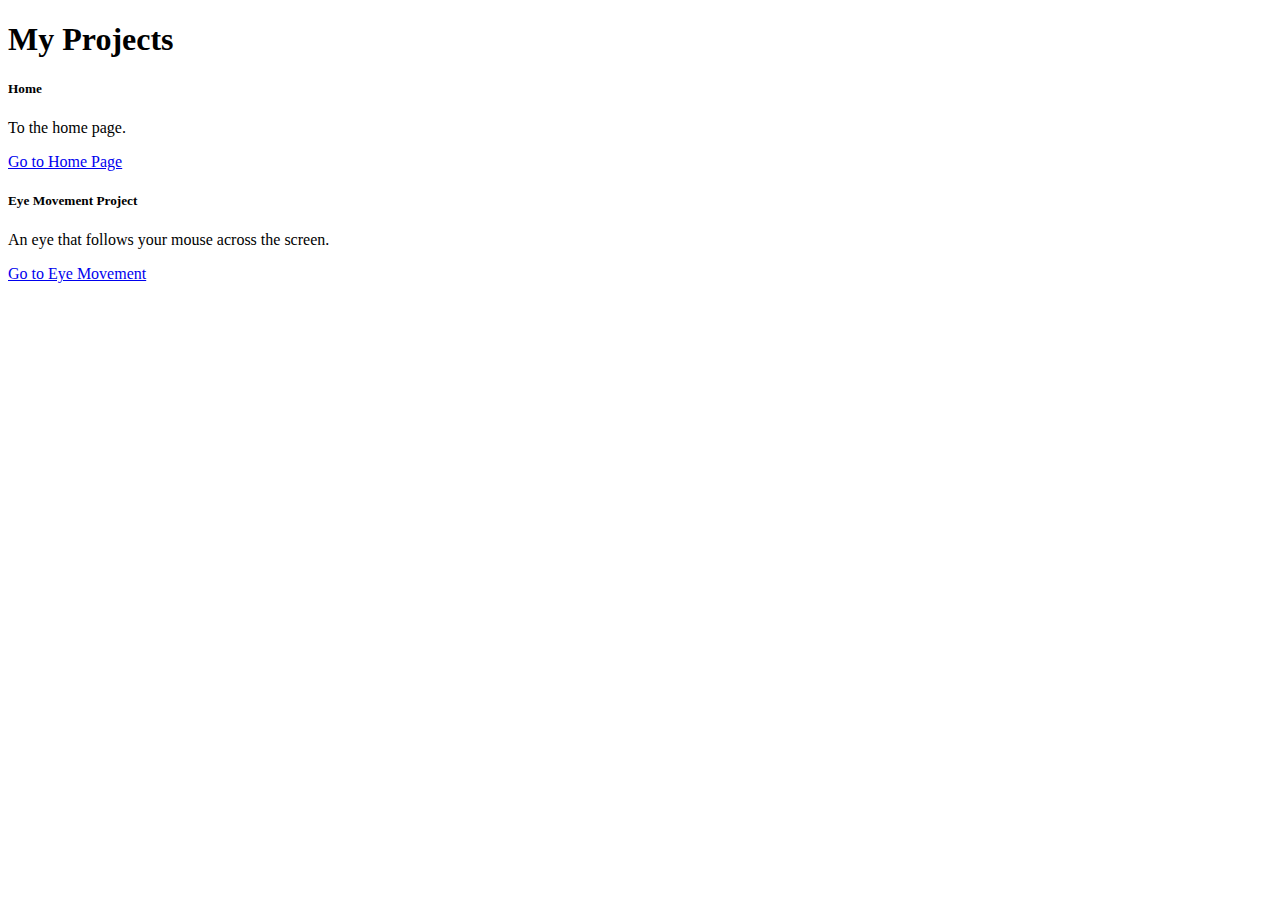
==== projects.html @ 1e402ad8 "Update projects.html" ====
<!DOCTYPE html>
<html>
    <head>
        <!-- CSS only -->
        <link href="https://cdn.jsdelivr.net/npm/bootstrap@5.1.0/dist/css/bootstrap.min.css" rel="stylesheet" integrity="sha384-KyZXEAg3QhqLMpG8r+8fhAXLRk2vvoC2f3B09zVXn8CA5QIVfZOJ3BCsw2P0p/We" crossorigin="anonymous">
    </head>
    <body>
        <h1>My Projects</h1>
        <div class="row">
            <div class="card" style="width: 18rem;">
                <div class="card-body">
                    <h5 class="card-title">Home</h5>
                    <p class="card-text">To the home page.</p>
                    <a href="projects.html" class="btn btn-primary">Go to Home Page</a>
                </div>
            </div>
            <div class="col-sm-6">
                <div class="card">
                    <div class="card-body">
                        <h5 class="card-title">Eye Movement Project</h5>
                        <p class="card-text">An eye that follows your mouse across the screen.</p>
                        <a href="http://www.jdkaim.com/EyeMovement/" class="btn btn-primary">Go to Eye Movement</a>
                    </div>
                </div>
            </div>
        </div>
    </body>
</html>
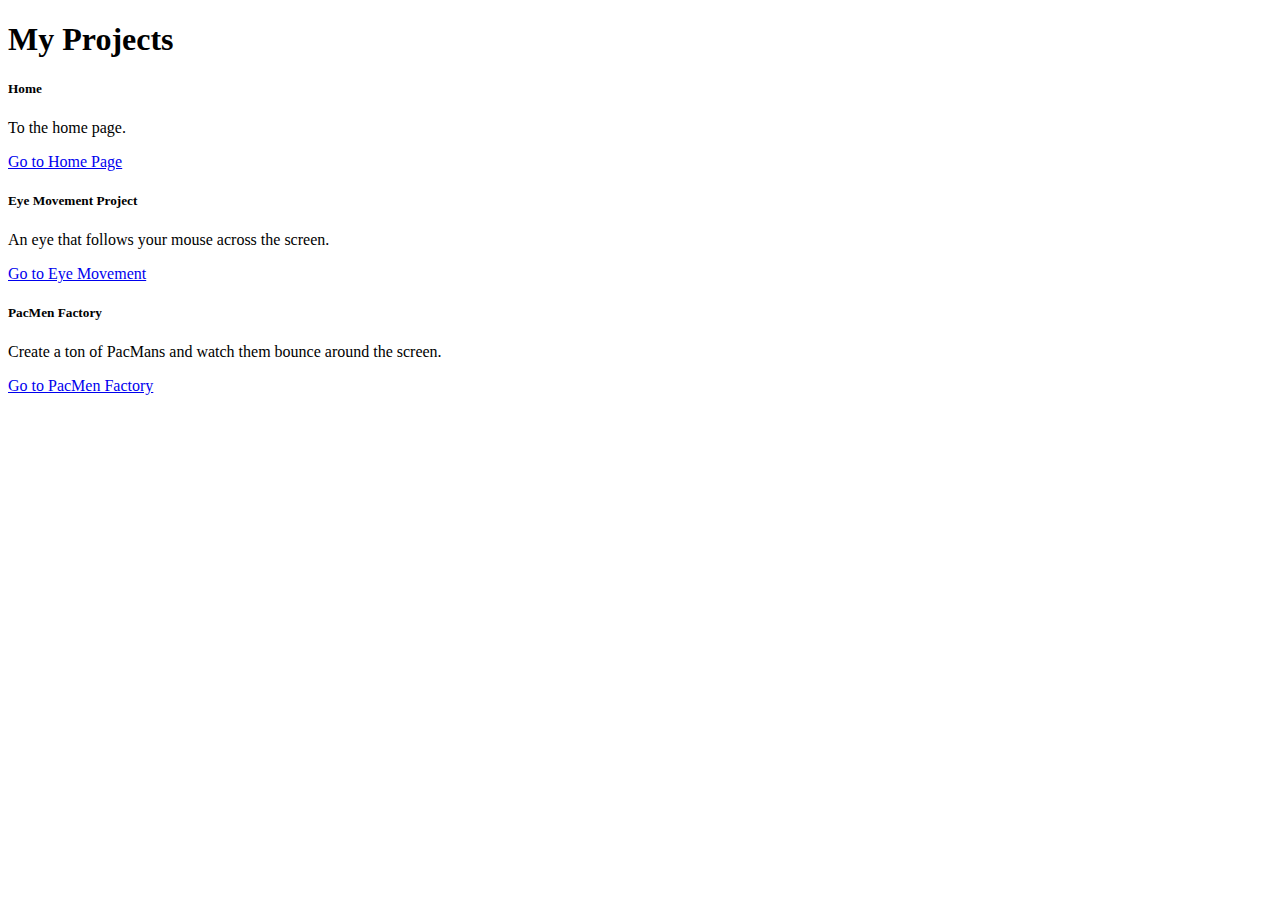
==== commit a5660c0e: "Update projects.html" ====
--- a/projects.html
+++ b/projects.html
@@ -11,7 +11,7 @@
                 <div class="card-body">
                     <h5 class="card-title">Home</h5>
                     <p class="card-text">To the home page.</p>
-                    <a href="projects.html" class="btn btn-primary">Go to Home Page</a>
+                    <a href="index.html" class="btn btn-primary">Go to Home Page</a>
                 </div>
             </div>
             <div class="col-sm-6">
@@ -23,6 +23,15 @@
                     </div>
                 </div>
             </div>
+            <div class="col-sm-6">
+                <div class="card">
+                    <div class="card-body">
+                        <h5 class="card-title">PacMen Factory</h5>
+                        <p class="card-text">Create a ton of PacMans and watch them bounce around the screen.</p>
+                        <a href="http://www.jdkaim.com/PacMen/" class="btn btn-primary">Go to PacMen Factory</a>
+                    </div>
+                </div>
+            </div>
         </div>
     </body>
 </html>
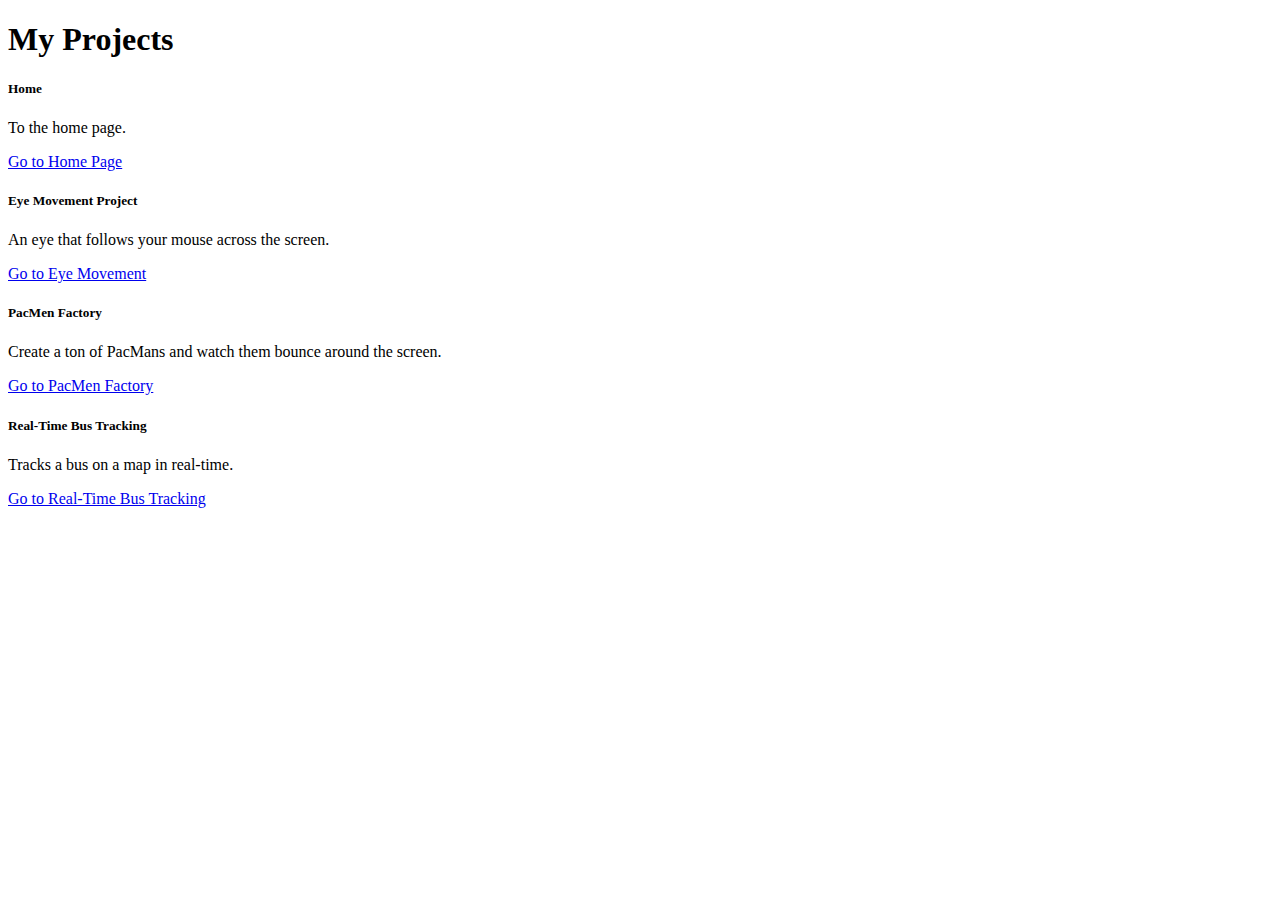
==== commit b9b75a0e: "Update projects.html" ====
--- a/projects.html
+++ b/projects.html
@@ -7,11 +7,13 @@
     <body>
         <h1>My Projects</h1>
         <div class="row">
-            <div class="card" style="width: 18rem;">
-                <div class="card-body">
-                    <h5 class="card-title">Home</h5>
-                    <p class="card-text">To the home page.</p>
-                    <a href="index.html" class="btn btn-primary">Go to Home Page</a>
+            <div class="col-sm-6">
+                <div class="card">
+                    <div class="card-body">
+                        <h5 class="card-title">Home</h5>
+                        <p class="card-text">To the home page.</p>
+                        <a href="index.html" class="btn btn-primary">Go to Home Page</a>
+                    </div>
                 </div>
             </div>
             <div class="col-sm-6">
@@ -32,6 +34,15 @@
                     </div>
                 </div>
             </div>
+            <div class="col-sm-6">
+                <div class="card">
+                    <div class="card-body">
+                        <h5 class="card-title">Real-Time Bus Tracking</h5>
+                        <p class="card-text">Tracks a bus on a map in real-time.</p>
+                        <a href="http://www.jdkaim.com/BusTracking/" class="btn btn-primary">Go to Real-Time Bus Tracking</a>
+                    </div>
+                </div>
+            </div>
         </div>
     </body>
 </html>
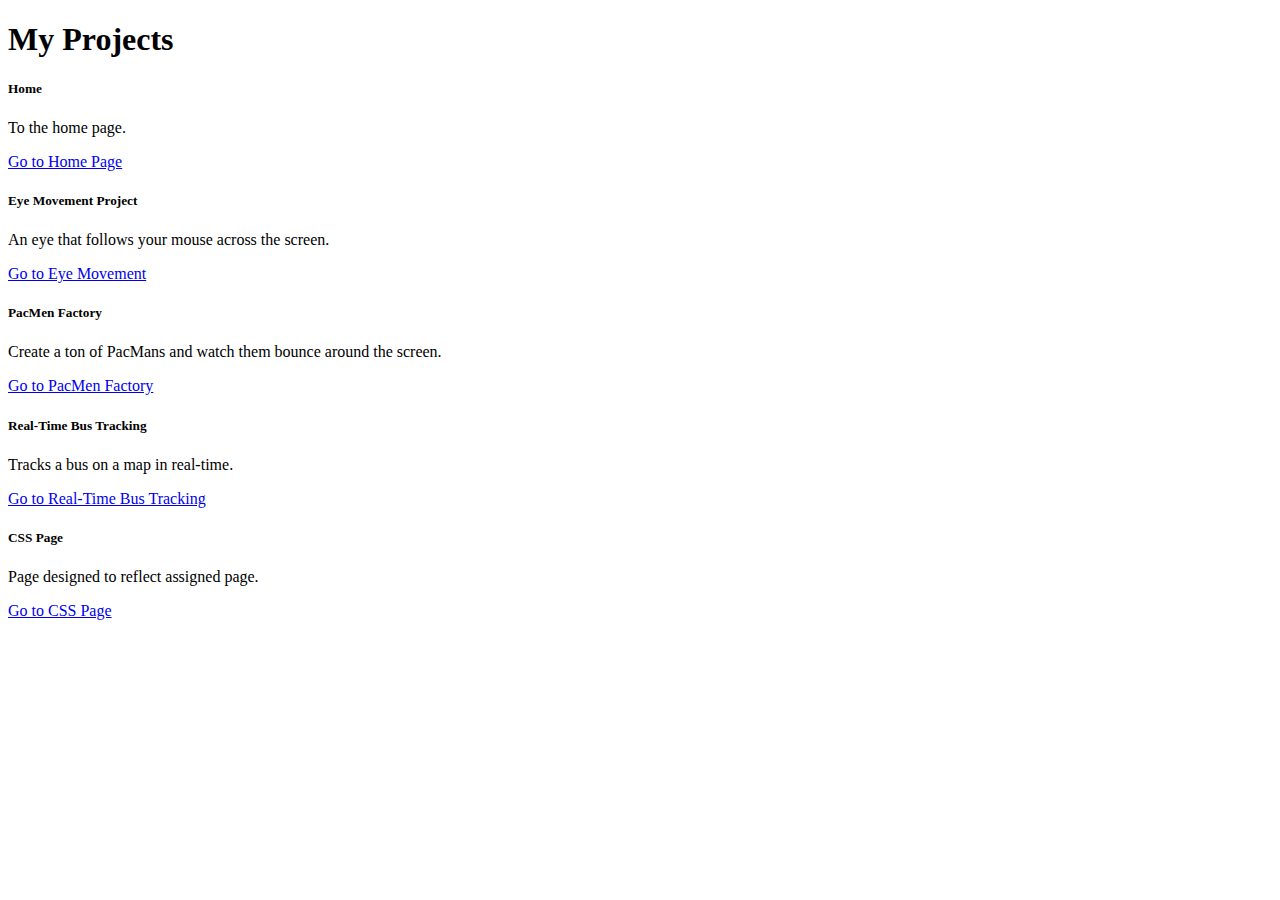
==== commit e113d952: "Update projects.html" ====
--- a/projects.html
+++ b/projects.html
@@ -43,6 +43,15 @@
                     </div>
                 </div>
             </div>
+            <div class="col-sm-6">
+                <div class="card">
+                    <div class="card-body">
+                        <h5 class="card-title">CSS Page</h5>
+                        <p class="card-text">Page designed to reflect assigned page.</p>
+                        <a href="http://www.jdkaim.com/OtherPage/" class="btn btn-primary">Go to CSS Page</a>
+                    </div>
+                </div>
+            </div>
         </div>
     </body>
 </html>
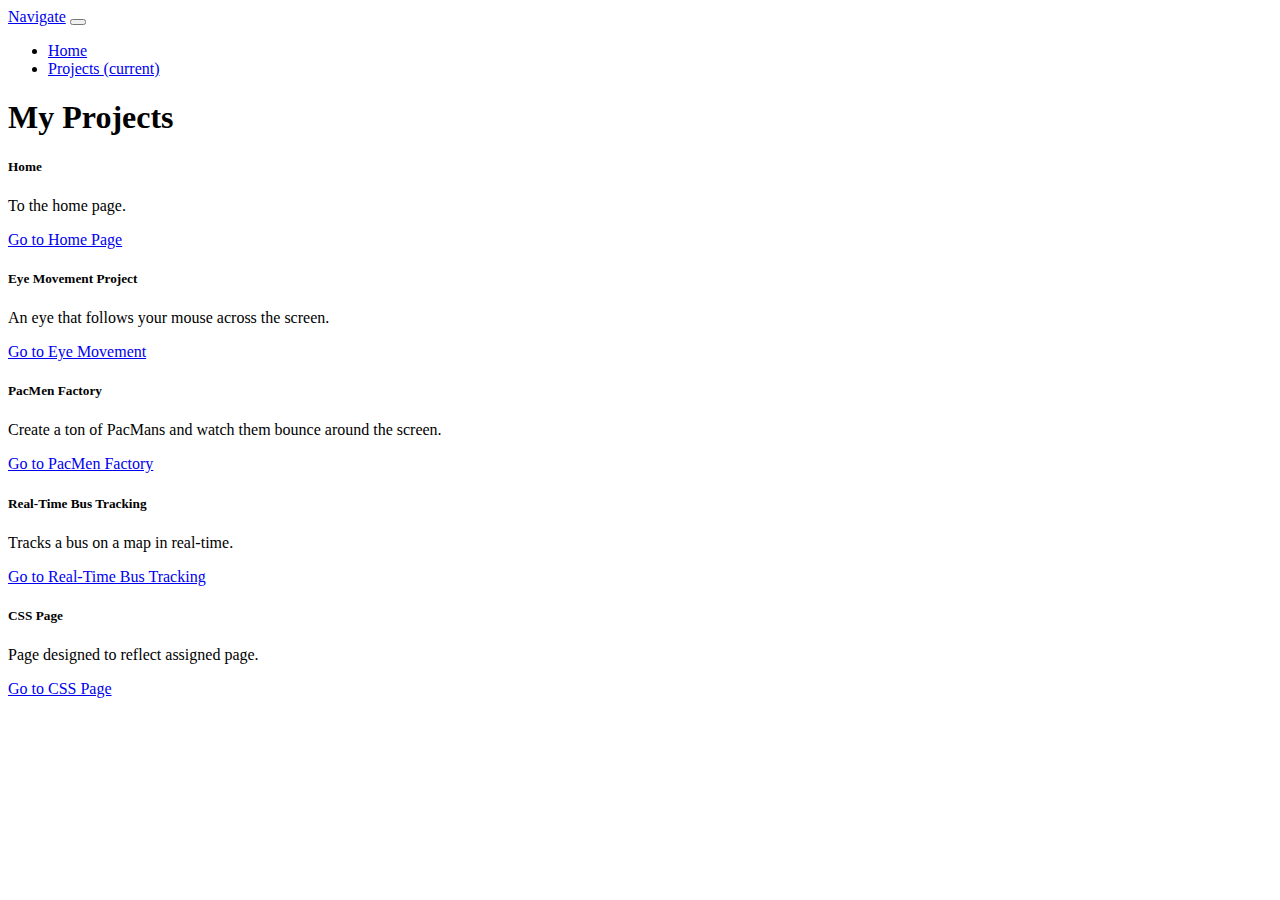
==== commit 87c79e96: "Update projects.html" ====
--- a/projects.html
+++ b/projects.html
@@ -4,6 +4,22 @@
         <!-- CSS only -->
         <link href="https://cdn.jsdelivr.net/npm/bootstrap@5.1.0/dist/css/bootstrap.min.css" rel="stylesheet" integrity="sha384-KyZXEAg3QhqLMpG8r+8fhAXLRk2vvoC2f3B09zVXn8CA5QIVfZOJ3BCsw2P0p/We" crossorigin="anonymous">
     </head>
+    <nav class="navbar navbar-expand-lg navbar-light bg-light">
+        <a class="navbar-brand" href="#">Navigate</a>
+        <button class="navbar-toggler" type="button" data-toggle="collapse" data-target="#navbarNav" aria-controls="navbarNav" aria-expanded="false" aria-label="Toggle navigation">
+            <span class="navbar-toggler-icon"></span>
+        </button>
+        <div class="collapse navbar-collapse" id="navbarNav">
+            <ul class="navbar-nav">
+                <li class="nav-item active">
+                    <a class="nav-link" href="index.html">Home</a>
+                </li>
+                <li class="nav-item">
+                    <a class="nav-link" href="projects.html">Projects <span class="sr-only">(current)</span></a>
+                </li>
+            </ul>
+        </div>
+    </nav>
     <body>
         <h1>My Projects</h1>
         <div class="row">
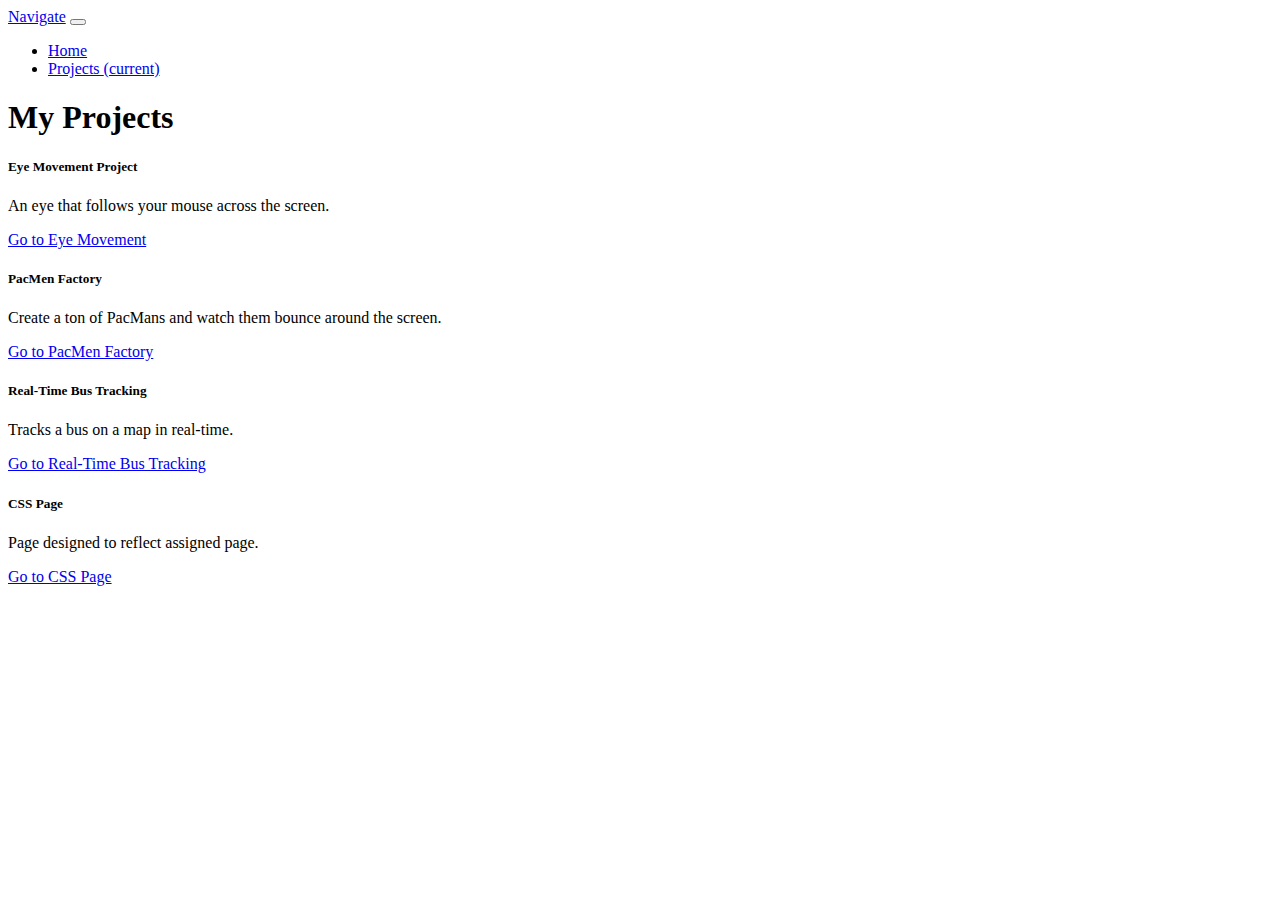
==== commit 090b9c01: "Update projects.html" ====
--- a/projects.html
+++ b/projects.html
@@ -23,15 +23,6 @@
     <body>
         <h1>My Projects</h1>
         <div class="row">
-            <div class="col-sm-6">
-                <div class="card">
-                    <div class="card-body">
-                        <h5 class="card-title">Home</h5>
-                        <p class="card-text">To the home page.</p>
-                        <a href="index.html" class="btn btn-primary">Go to Home Page</a>
-                    </div>
-                </div>
-            </div>
             <div class="col-sm-6">
                 <div class="card">
                     <div class="card-body">
